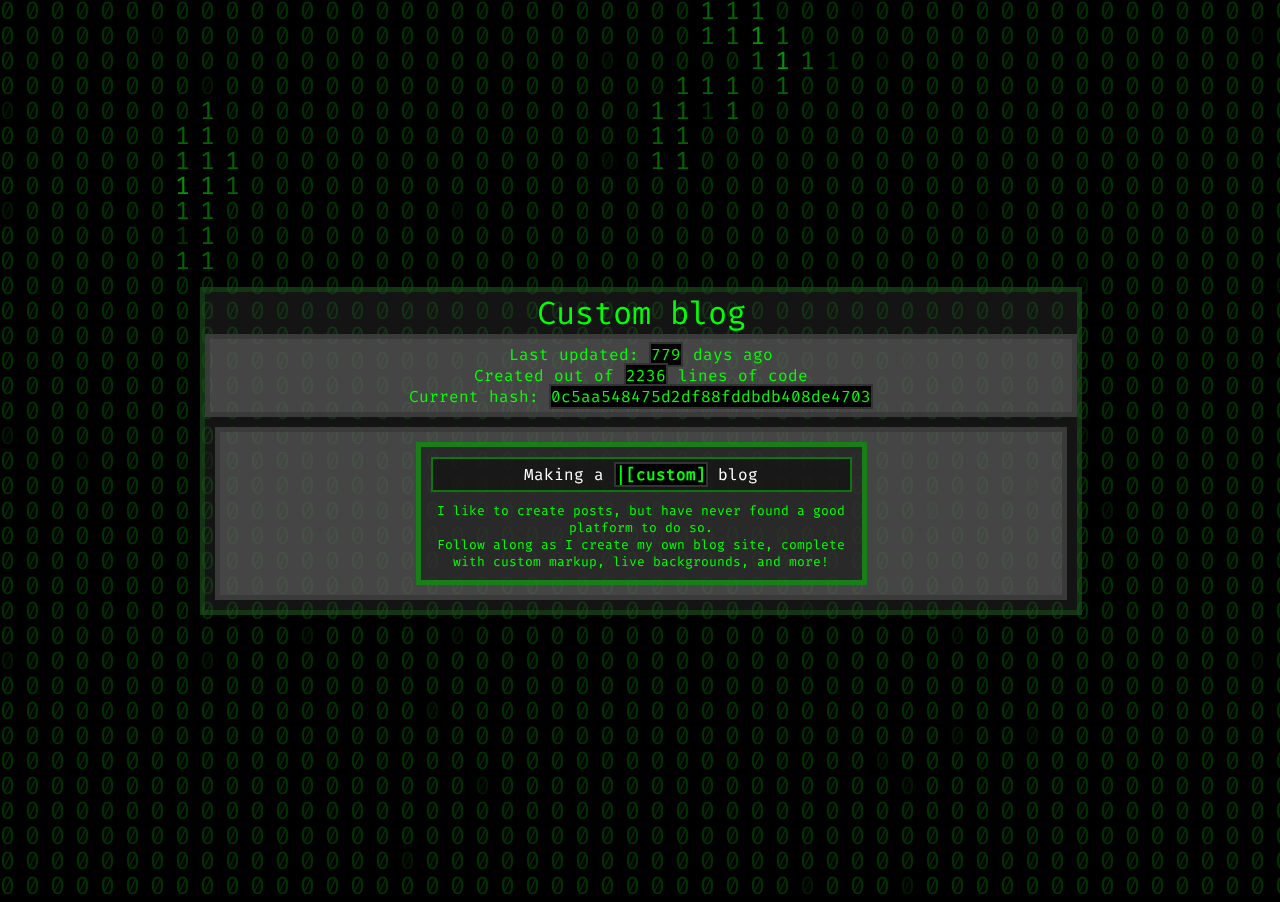
==== index.html @ b27f17d5 "5 changes: added 3 files: .\mem.json, .\posts\Making a custom blog\preview.png, .\preview.png, chang" ====
<!DOCTYPE html>
<html lang="en">
<title>Jack's project hub</title>

<head>
    <meta charset="UTF-8">
    <meta name="viewport" content="width=device-width, initial-scale=1.0">
    <link rel="stylesheet" href="./siteStyles.css">
    <script src="./backgroundManager.js"></script>
    <script src="./updateStats.js"></script>

    <!-- Primary Meta Tags -->
    <meta name="title" content="Jack's project hub" />
    <!-- <meta name="description" content="meta description link" /> -->

    <!-- Open Graph / Facebook -->
    <meta property="og:type" content="website" />
    <meta property="og:url" content="https://jacks-project-hub.vercel.app/" />
    <meta property="og:title" content="Jack's project hub" />
    <!-- <meta property="og:description" content="meta description link" /> -->
    <meta property="og:image" content="https://jacks-project-hub.vercel.app/preview.png" />

    <!-- Twitter -->
    <meta property="twitter:card" content="summary_large_image" />
    <meta property="twitter:url" content="https://jacks-project-hub.vercel.app/" />
    <meta property="twitter:title" content="Jack's project hub" />
    <!-- <meta property="twitter:description" content="meta description link" /> -->
    <meta property="twitter:image" content="https://jacks-project-hub.vercel.app/preview.png" />
</head>

<body>
    <canvas id="backgroundCanvas"></canvas>
    <div id="overlay">
        <div id="content">
            <div id="titleDiv">
                <div id="titleText">
                    Custom blog
                </div>
                <div id="stats">
                    <!-- will autofill on website load -->
                </div>
            </div>
            <div id="posts">
                <div class="post" onclick="window.location.href='./posts/Making a custom blog/'">
    <div class="title">
        
        <div class="markup" style="color:#fff; font-style:normal; font-weight:normal; font-size:calc(xx-large * 0.25); text-decoration: none;margin:0; padding:0; word-wrap:break-word; width:100%; height:100%;">
            <div style="text-align:center;">Making a <span style="color:#0f0; font-weight:bold;"><code>|[custom]</code></span> blog</div>
        </div>
        
    </div>
    
        <div class="preview">
            
        <div class="markup" style="color:#0f0; font-style:normal; font-weight:normal; font-size:small; text-decoration: none;margin:0; padding:0; word-wrap:break-word; width:100%; height:100%;">
            <div style="text-align:center;">I like to create posts, but have never found a good platform to do so.<br>Follow along as I create my own blog site, complete with custom markup, live backgrounds, and more!</div>
        </div>
        
        </div>
        </div>
            </div>
        </div>
    </div>
</body>

</html>
---- siteStyles.css ----
@font-face {
    font-family: 'Fira Code';
    src: url('./firaCode.ttf') format('truetype');
    font-weight: normal;
    font-style: normal;
}

html,
body {
    margin: 0;
    padding: 0;
    overflow: hidden auto;
    background-color: #000;
    font-family: 'Fira Code';
}

#backgroundCanvas {
    position: fixed;
    display: block;
    transition: filter 1s ease-in-out;
}

#backgroundCanvas.blur {
    filter: blur(25px) brightness(0);
}

#overlay {
    position: absolute;
    top: 0;
    left: 0;
    width: 100%;
    height: 100%;
    z-index: 1;
    padding: 1px;
    display: flex;
    justify-content: center;
    align-items: center;
}

#content {
    max-width: 80%;
    background-color: #3336;
    border: 5px solid #15661566;
    margin: 50px 0 50px 0;
}

@media (max-aspect-ratio: 1/1) {
    #content {
        max-width: 100%;
    }
}

code {
    font-family: 'Fira Code', monospace;
    background-color: #000;
    border: 2px solid #333;
}

#titleDiv {
    text-align: center;
    color: #0f0;
}

#titleText {
    font-size: xx-large
}

#stats {
    display: flex;
    flex-direction: column;
    background-color: #6669;
    border: 5px solid #3339;
    padding: 5px;
}

#posts {
    display: flex;
    align-items: center;
    justify-content: center;
    flex-wrap: wrap;
    margin: 10px;
    background-color: #6669;
    border: 5px solid #3339;
}

.post {
    margin: 10px;
    padding: 10px;
    max-width: 50%;
    background-color: #0006;
    border: 5px solid #0f06;
    color: #0f0;
    cursor: pointer;
}

@media (max-aspect-ratio: 1/1) {
    .post {
        max-width: 100%;
    }
}

.post .title {
    background-color: #0006;
    padding: 5px;
    text-align: center;
    border: 2px solid #0f06;
    margin-bottom: 10px
}
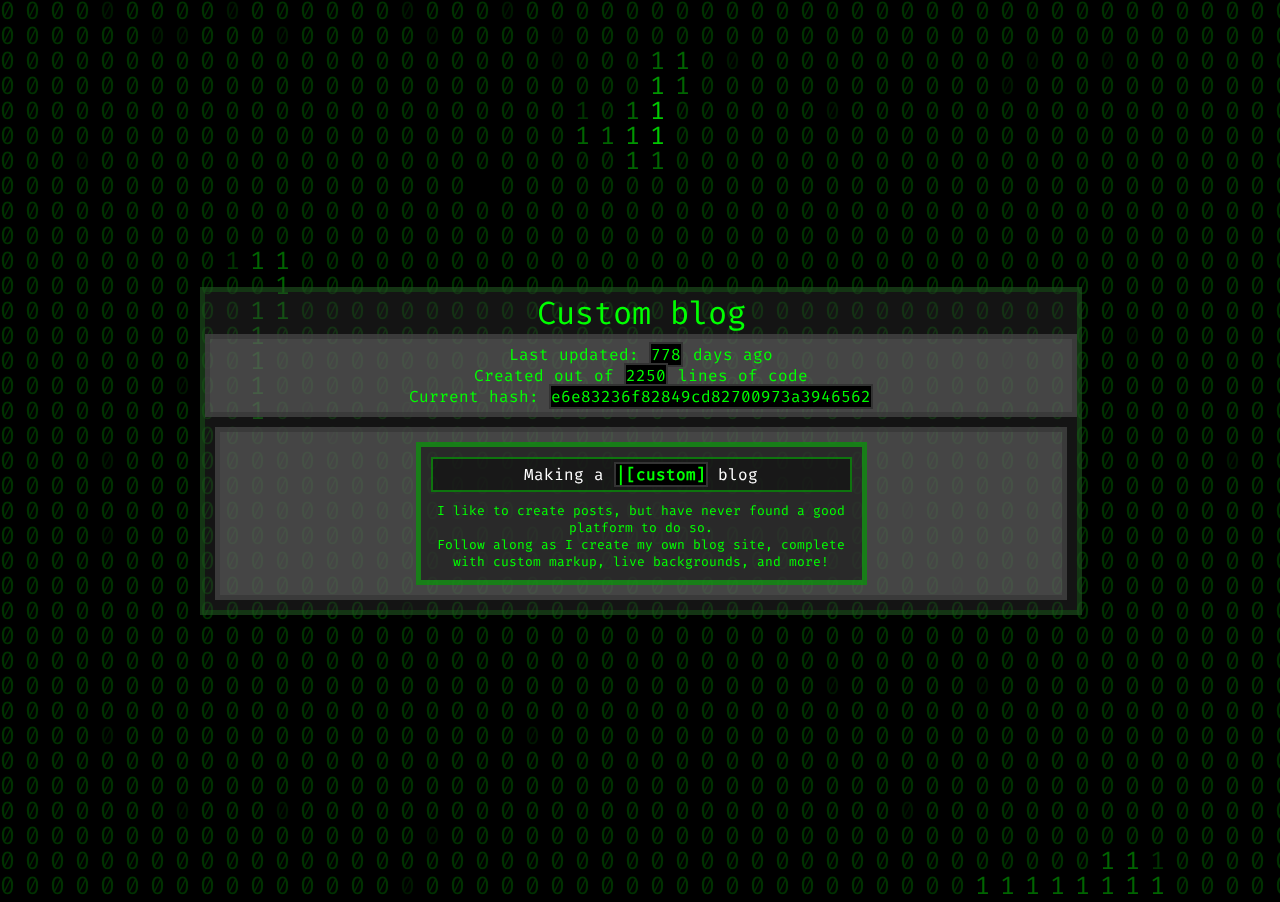
==== commit 85649b7d: "Changed 5 files: .\index.html, .\mem.json, .\posts\Making a custom blog\index.html, .\posts\Making a" ====
--- a/index.html
+++ b/index.html
@@ -11,20 +11,23 @@
 
     <!-- Primary Meta Tags -->
     <meta name="title" content="Jack's project hub" />
-    <!-- <meta name="description" content="meta description link" /> -->
+    <meta name="description"
+        content="THE place to read about all of my projects, with exclusive content not seen elsewhere!" />
 
     <!-- Open Graph / Facebook -->
     <meta property="og:type" content="website" />
     <meta property="og:url" content="https://jacks-project-hub.vercel.app/" />
     <meta property="og:title" content="Jack's project hub" />
-    <!-- <meta property="og:description" content="meta description link" /> -->
+    <meta property="og:description"
+        content="THE place to read about all of my projects, with exclusive content not seen elsewhere!" />
     <meta property="og:image" content="https://jacks-project-hub.vercel.app/preview.png" />
 
     <!-- Twitter -->
     <meta property="twitter:card" content="summary_large_image" />
     <meta property="twitter:url" content="https://jacks-project-hub.vercel.app/" />
     <meta property="twitter:title" content="Jack's project hub" />
-    <!-- <meta property="twitter:description" content="meta description link" /> -->
+    <meta property="twitter:description"
+        content="THE place to read about all of my projects, with exclusive content not seen elsewhere!" />
     <meta property="twitter:image" content="https://jacks-project-hub.vercel.app/preview.png" />
 </head>
 
